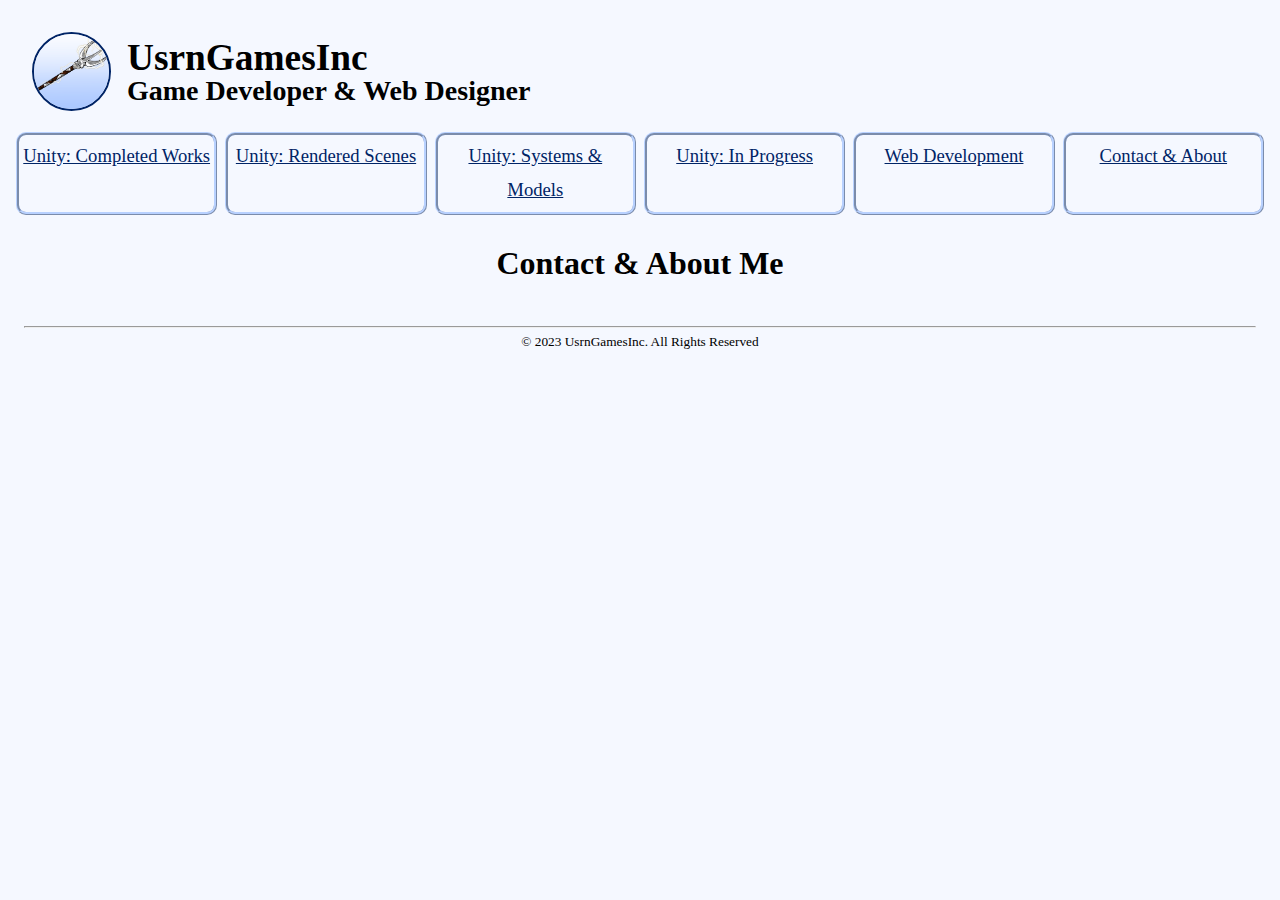
==== html/contact-about.html @ e84e3b77 "initial commit" ====
<!DOCTYPE html>
<html lang="en">

<head>
    <meta charset="UTF-8">
    <meta http-equiv="X-UA-Compatible" content="IE=edge">
    <meta name="viewport" content="width=device-width, initial-scale=1.0">
    <title>Contact</title>

    <link rel="stylesheet" href="../css/style.css">
</head>

<header>
    <img class="header_logo" src="../img/Avatar-cropped.png" width=75> </img>
    <h1 class="header_title"> UsrnGamesInc</h1>
    <h2 class="header_catchphrase"> <br> Game Developer & Web Designer</h2>

    <div class="header_tab-wrapper">
        <a class="header_tab" href="../index.html">Unity: Completed Works</a>
        <a class="header_tab" href="unity-scenes.html">Unity: Rendered Scenes</a>
        <a class="header_tab" href="unity-systems-models.html">Unity: Systems & Models</a>
        <a class="header_tab" href="unity-in-progress.html">Unity: In Progress</a>
        <a class="header_tab" href="web-dev.html">Web Development</a>
        <a class="header_tab" href="#">Contact & About</a>
    </div>
</header>

<body>
    <h1 class="body_title">
        Contact & About Me
    </h1>

</body>

<footer>
    <div class="copy">
        <hr>
        &copy; 2023 UsrnGamesInc. All Rights Reserved
    </div>

    <script src="../app.js"></script>
</footer>

</html>
---- css/style.css ----
:root {
    --blue-100: 219 100% 20%;
    --blue-200: 219 100% 30%;
    --blue-300: 219 100% 50%;
    --blue-400: 219 100% 86%;
    --blue-500: 219 100% 95%;
    --blue-600: 219 100% 98%;
}

* * {
    /*border: 1px solid black;*/
}

header {
    display: grid;
    grid-template-columns: 1fr 15fr;
    padding: .5rem;

    font-size: 14pt;
    line-height: 26pt;
}

.header_logo {
    grid-area: 1/1;
    border-radius: 100px;
    margin: 1rem;
    border: 2px solid hsl(var(--blue-100));
}

.header_title {
    grid-area: 1/2/1/5;
}

.header_catchphrase {
    grid-area: 1/2/1/5;
}

.header_tab-wrapper {
    grid-area: 2/1/2/20;

    display: grid;
    grid-template-columns: repeat(6, 1fr);

    gap: .5rem;
}

.header_tab {
    padding: .25rem;
    text-align: center;

    border: 3px ridge hsl(var(--blue-400));
    border-radius: 10px;

    color: hsl(var(--blue-100));
}

.header_tab:visited {
    padding: .25rem;
    text-align: center;

    border: 3px ridge hsl(var(--blue-400));
    border-radius: 10px;

    color: hsl(var(--blue-100));
}

.header_tab:hover {
    /*box-shadow: 0px 0px 10px hsl(var(--blue-300));*/
    border: 3px groove hsl(var(--blue-400));
    background-color: hsl(var(--blue-500));
    border-radius: 10px;

    transform: scale(1.075);
}

.copy {
    text-align: center;
    font-size: 10pt;
    padding: 1rem;
}

body {
    background-color: hsl(var(--blue-600));
}

.body_title {
    text-align: center;
}

.body_gallery {
    display: grid;
    grid-template-columns: 1fr 8fr 1fr;
    align-items: center;
}

.body_gallery-next,
.body_gallery-prev {
    cursor: pointer;
    font-size: 28pt;

    text-align: center;

    max-height: 50px;

    color: hsl(var(--blue-100));
}

.body_gallery-next-clicked,
.body_gallery-prev-clicked {
    cursor: pointer;
    font-size: 28pt;

    text-align: center;

    max-height: 50px;

    color: hsl(var(--blue-400));
}

.body_gallery-item-shown {
    border: 1px solid hsl(var(--blue-400));
    border-top: 5px ridge hsl(var(--blue-400));
    border-bottom: 5px groove hsl(var(--blue-400));
    border-radius: 25px;

    text-align: center;

    max-width: 100%;

    animation-name: transition;
    animation-duration: 1s;
}

.body_gallery-item-hidden {

    display: none;
}

.body_gallery-item-number {
    text-align: left;
    padding: 1rem;
    font-size: 16pt;
}

.body_gallery-item-img {
    padding: 1rem;
    border-radius: 25px;

    text-align: center;
}

.body_gallery-item-caption {
    padding: 1rem;
    font-size: 18pt;
    text-align: center;
}

.italics {
    font-style: italic;
}

@keyframes transition {
    from {
        -webkit-filter: opacity(0);
    }

    to {
        -webkit-filter: opacity(1);
    }
}
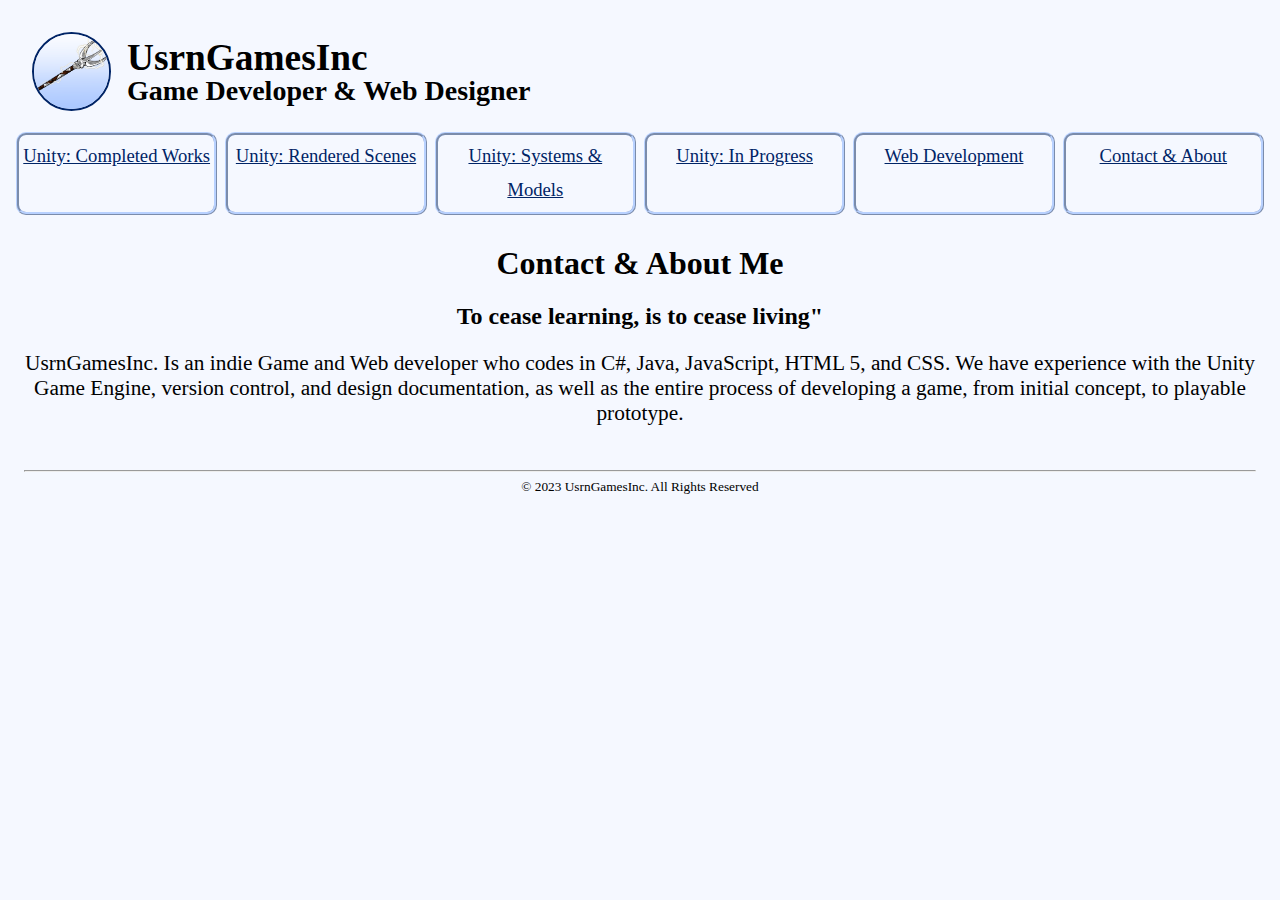
==== commit d26efa9e: "updated contact page" ====
--- a/html/contact-about.html
+++ b/html/contact-about.html
@@ -30,6 +30,14 @@
         Contact & About Me
     </h1>
 
+    <h2 class = "contact_body-statement"> To cease learning, is to cease living"</h2>
+
+    <p class = "contact_body-about">
+        UsrnGamesInc. Is an indie Game and Web developer who codes in C#, Java, JavaScript,  HTML 5, and CSS.
+
+        We have experience with the Unity Game Engine, version control, and design documentation, as well as the entire process of developing a game, from initial concept, to playable prototype. 
+    </p>
+
 </body>
 
 <footer>
--- a/css/style.css
+++ b/css/style.css
@@ -5,6 +5,8 @@
     --blue-400: 219 100% 86%;
     --blue-500: 219 100% 95%;
     --blue-600: 219 100% 98%;
+
+    --background-100: 195 75% 86%;
 }
 
 * * {
@@ -146,6 +148,8 @@
     padding: 1rem;
     border-radius: 25px;
 
+    max-width: 75%;
+
     text-align: center;
 }
 
@@ -153,6 +157,17 @@
     padding: 1rem;
     font-size: 18pt;
     text-align: center;
+}
+
+.contact_body-statement
+{
+    text-align: center;
+}
+
+.contact_body-about
+{
+    text-align: center;
+    font-size: 16pt;
 }
 
 .italics {
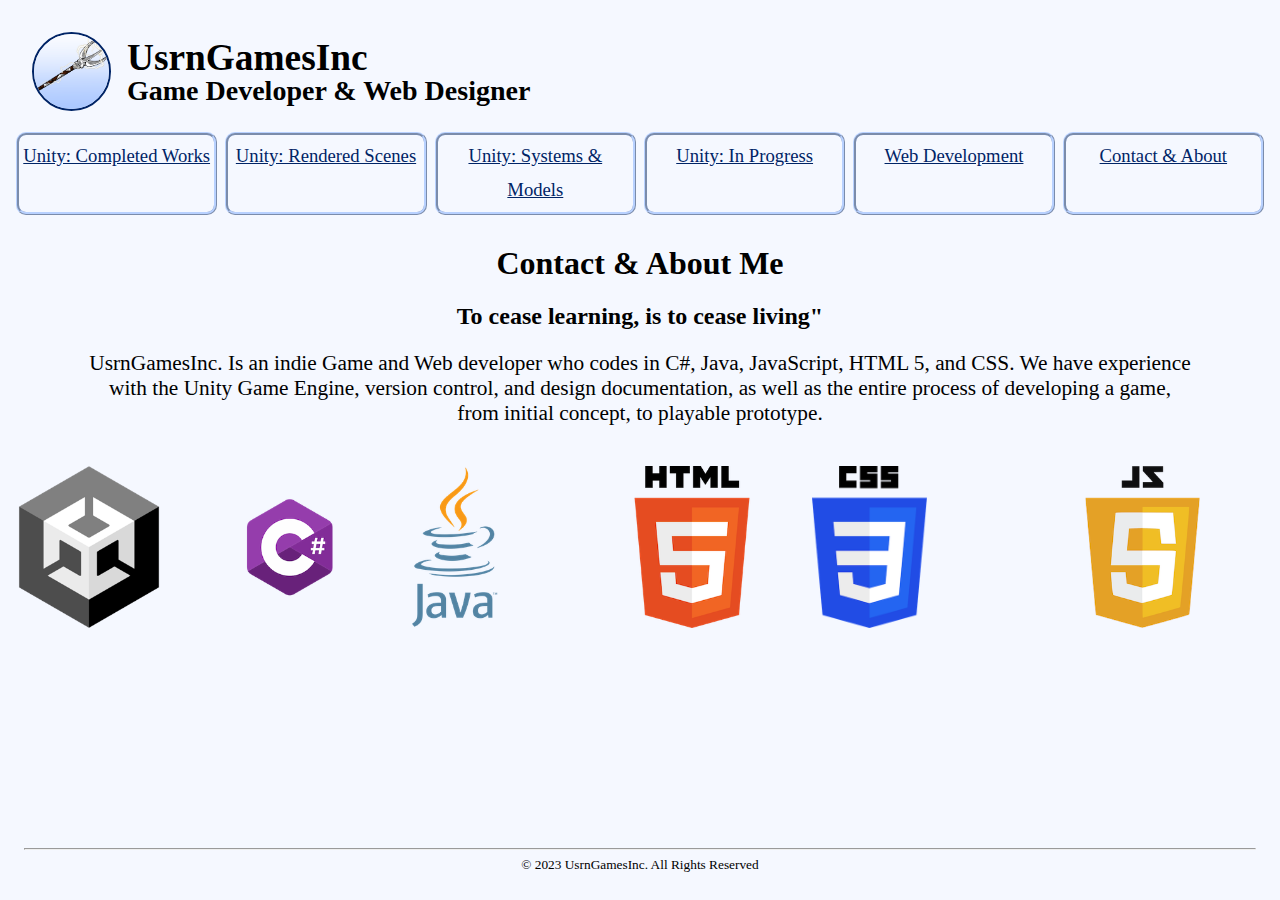
==== commit eeeb0876: "added more images and text, added logos to the about me page" ====
--- a/html/contact-about.html
+++ b/html/contact-about.html
@@ -30,13 +30,25 @@
         Contact & About Me
     </h1>
 
-    <h2 class = "contact_body-statement"> To cease learning, is to cease living"</h2>
+    <h2 class="contact_body-statement"> To cease learning, is to cease living"</h2>
 
-    <p class = "contact_body-about">
-        UsrnGamesInc. Is an indie Game and Web developer who codes in C#, Java, JavaScript,  HTML 5, and CSS.
+    <p class="contact_body-about">
+        UsrnGamesInc. Is an indie Game and Web developer who codes in C#, Java, JavaScript, HTML 5, and CSS.
 
-        We have experience with the Unity Game Engine, version control, and design documentation, as well as the entire process of developing a game, from initial concept, to playable prototype. 
+        We have experience with the Unity Game Engine, version control, and design documentation, as well as the
+        entire
+        process of developing a game, from initial concept, to playable prototype.
     </p>
+
+    <br>
+    <section class="experienceLogos">
+        <img src='../img/logos/unity.png'>
+        <img src='../img/logos/Csharp_Logo.png'>
+        <img src='../img/logos/Java.png'>
+        <img src='../img/logos/HTML5.png'>
+        <img src='../img/logos/CSS.png'>
+        <img src='../img/logos/JavaScript-Logo.png'>
+    </section>
 
 </body>
 
--- a/css/style.css
+++ b/css/style.css
@@ -130,7 +130,7 @@
     max-width: 100%;
 
     animation-name: transition;
-    animation-duration: 1s;
+    animation-duration: 1.5s;
 }
 
 .body_gallery-item-hidden {
@@ -159,14 +159,18 @@
     text-align: center;
 }
 
-.contact_body-statement
-{
+#contact-body {
     text-align: center;
 }
 
-.contact_body-about
-{
+.contact_body-statement {
     text-align: center;
+}
+
+.contact_body-about {
+    text-align: center;
+    padding-left: 5rem;
+    padding-right: 5rem;
     font-size: 16pt;
 }
 
@@ -174,12 +178,22 @@
     font-style: italic;
 }
 
+.experienceLogos {
+    display: grid;
+    grid-template-columns: repeat(6, 1fr);
+}
+
+.experienceLogos img {
+    max-height: 45%;
+    text-align: center;
+}
+
 @keyframes transition {
-    from {
+    0% {
         -webkit-filter: opacity(0);
     }
 
-    to {
+    100% {
         -webkit-filter: opacity(1);
     }
 }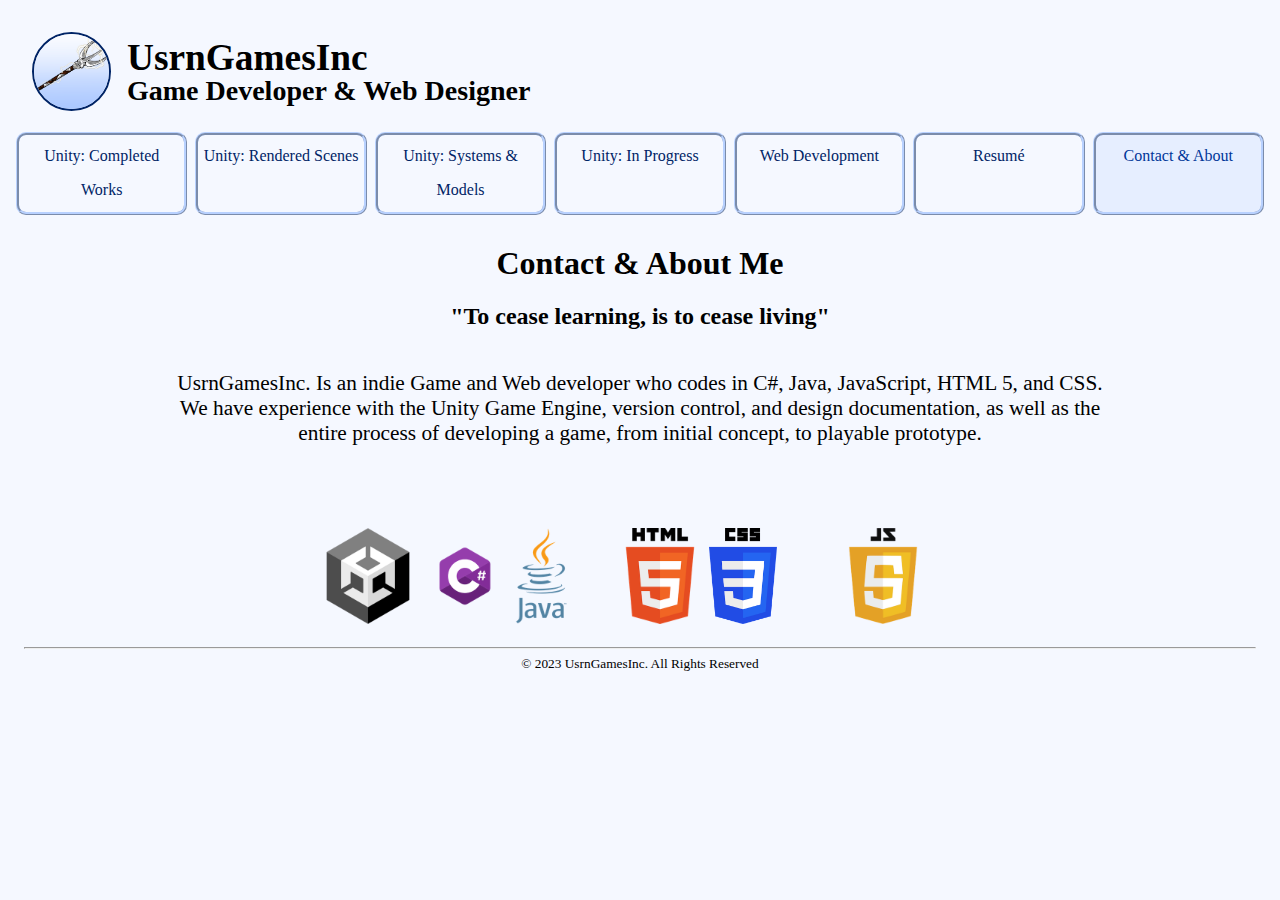
==== commit 7896449f: "added in my draft resume page and text" ====
--- a/html/contact-about.html
+++ b/html/contact-about.html
@@ -8,6 +8,7 @@
     <title>Contact</title>
 
     <link rel="stylesheet" href="../css/style.css">
+    <link rel="shortcut icon" type="image/x-icon" href="favicon-v3.png">
 </head>
 
 <header>
@@ -21,7 +22,8 @@
         <a class="header_tab" href="unity-systems-models.html">Unity: Systems & Models</a>
         <a class="header_tab" href="unity-in-progress.html">Unity: In Progress</a>
         <a class="header_tab" href="web-dev.html">Web Development</a>
-        <a class="header_tab" href="#">Contact & About</a>
+        <a class="header_tab" href="resume.html">Resumé</a>
+        <a class="header_tab" id="currentTab" href="#">Contact & About</a>
     </div>
 </header>
 
@@ -30,26 +32,33 @@
         Contact & About Me
     </h1>
 
-    <h2 class="contact_body-statement"> To cease learning, is to cease living"</h2>
+    <h2 class="contact_body-statement"> "To cease learning, is to cease living"</h2>
 
-    <p class="contact_body-about">
-        UsrnGamesInc. Is an indie Game and Web developer who codes in C#, Java, JavaScript, HTML 5, and CSS.
+    <div id="contact-shell">
+        <p class="contact_body-about">
+            UsrnGamesInc. Is an indie Game and Web developer who codes in C#, Java, JavaScript, HTML 5, and CSS.
 
-        We have experience with the Unity Game Engine, version control, and design documentation, as well as the
-        entire
-        process of developing a game, from initial concept, to playable prototype.
-    </p>
+            We have experience with the Unity Game Engine, version control, and design documentation, as well as the
+            entire
+            process of developing a game, from initial concept, to playable prototype.
+        </p>
 
-    <br>
-    <section class="experienceLogos">
-        <img src='../img/logos/unity.png'>
-        <img src='../img/logos/Csharp_Logo.png'>
-        <img src='../img/logos/Java.png'>
-        <img src='../img/logos/HTML5.png'>
-        <img src='../img/logos/CSS.png'>
-        <img src='../img/logos/JavaScript-Logo.png'>
-    </section>
+        <p class="contact_body-about">
 
+
+        </p>
+
+
+        <br>
+        <section class="experienceLogos">
+            <img src='../img/logos/unity.png'>
+            <img src='../img/logos/Csharp_Logo.png'>
+            <img src='../img/logos/Java.png'>
+            <img src='../img/logos/HTML5.png'>
+            <img src='../img/logos/CSS.png'>
+            <img src='../img/logos/JavaScript-Logo.png'>
+        </section>
+    </div>
 </body>
 
 <footer>
--- a/css/style.css
+++ b/css/style.css
@@ -41,7 +41,7 @@
     grid-area: 2/1/2/20;
 
     display: grid;
-    grid-template-columns: repeat(6, 1fr);
+    grid-template-columns: repeat(7, 1fr);
 
     gap: .5rem;
 }
@@ -50,10 +50,14 @@
     padding: .25rem;
     text-align: center;
 
+    font-size: 12pt;
+
     border: 3px ridge hsl(var(--blue-400));
     border-radius: 10px;
 
     color: hsl(var(--blue-100));
+
+    text-decoration: none;
 }
 
 .header_tab:visited {
@@ -64,6 +68,8 @@
     border-radius: 10px;
 
     color: hsl(var(--blue-100));
+
+    text-decoration: none;
 }
 
 .header_tab:hover {
@@ -75,6 +81,11 @@
     transform: scale(1.075);
 }
 
+#currentTab {
+    color: hsl(var(--blue-200));
+    background-color: hsl(var(--blue-500));
+}
+
 .copy {
     text-align: center;
     font-size: 10pt;
@@ -85,6 +96,11 @@
     background-color: hsl(var(--blue-600));
 }
 
+.body_desc {
+    text-align: center;
+    font-size: 16pt;
+}
+
 .body_title {
     text-align: center;
 }
@@ -92,7 +108,20 @@
 .body_gallery {
     display: grid;
     grid-template-columns: 1fr 8fr 1fr;
+    position: relative;
+
     align-items: center;
+
+    height: 60rem;
+    max-width: 100%;
+}
+
+.body_gallery-next {
+    grid-column: 3/4;
+}
+
+.body_gallery-prev {
+    grid-column: 1/2;
 }
 
 .body_gallery-next,
@@ -104,8 +133,11 @@
 
     max-height: 50px;
 
+    z-index: 1000;
+
     color: hsl(var(--blue-100));
 }
+
 
 .body_gallery-next-clicked,
 .body_gallery-prev-clicked {
@@ -120,6 +152,9 @@
 }
 
 .body_gallery-item-shown {
+    animation-name: transitionIn;
+    animation-duration: 1.5s;
+
     border: 1px solid hsl(var(--blue-400));
     border-top: 5px ridge hsl(var(--blue-400));
     border-bottom: 5px groove hsl(var(--blue-400));
@@ -127,15 +162,37 @@
 
     text-align: center;
 
-    max-width: 100%;
-
-    animation-name: transition;
-    animation-duration: 1.5s;
+    grid-column: 2/3;
+
+    position: absolute;
+    top: 0px;
+    left: 0px;
+
+    width: 100%;
+    max-height: 100%;
 }
 
 .body_gallery-item-hidden {
-
-    display: none;
+    animation-name: transitionOut;
+    animation-duration: 1s;
+    animation-fill-mode: both;
+
+    border: 1px solid hsl(var(--blue-400));
+    border-top: 5px ridge hsl(var(--blue-400));
+    border-bottom: 5px groove hsl(var(--blue-400));
+    border-radius: 25px;
+
+    text-align: center;
+
+    grid-column: 2/3;
+
+    position: absolute;
+    top: 0px;
+    left: 0px;
+
+    width: 100%;
+    max-height: 100%;
+
 }
 
 .body_gallery-item-number {
@@ -149,6 +206,7 @@
     border-radius: 25px;
 
     max-width: 75%;
+    max-height: 40rem;
 
     text-align: center;
 }
@@ -159,8 +217,9 @@
     text-align: center;
 }
 
-#contact-body {
-    text-align: center;
+#contact-shell {
+    display: grid;
+    justify-items: center;
 }
 
 .contact_body-statement {
@@ -172,6 +231,8 @@
     padding-left: 5rem;
     padding-right: 5rem;
     font-size: 16pt;
+
+    max-width: 75%;
 }
 
 .italics {
@@ -180,20 +241,56 @@
 
 .experienceLogos {
     display: grid;
+    max-width: 40rem;
+
     grid-template-columns: repeat(6, 1fr);
 }
 
 .experienceLogos img {
-    max-height: 45%;
-    text-align: center;
-}
-
-@keyframes transition {
+    height: 6rem;
+    text-align: center;
+}
+
+#resume-shell {
+    display: grid;
+    grid-template-columns: 1fr 2fr 2fr;
+    padding: 1rem;
+}
+
+#resume-body {
+    text-align: left;
+    grid-column: 2/3;
+}
+
+#resume-body-bottom {
+    text-align: left;
+    grid-column: 3/4;
+}
+
+@keyframes transitionIn {
     0% {
-        -webkit-filter: opacity(0);
+        filter: opacity(0);
     }
 
     100% {
-        -webkit-filter: opacity(1);
+        filter: opacity(1);
+    }
+}
+
+@keyframes transitionOut {
+    0% {
+        filter: opacity(1);
+    }
+
+    100% {
+        filter: opacity(0);
+    }
+}
+
+@media (prefers-reduced-motion) {
+
+    .body_gallery-item-shown,
+    .body_gallery-item-hidden {
+        animation-duration: 0s;
     }
 }